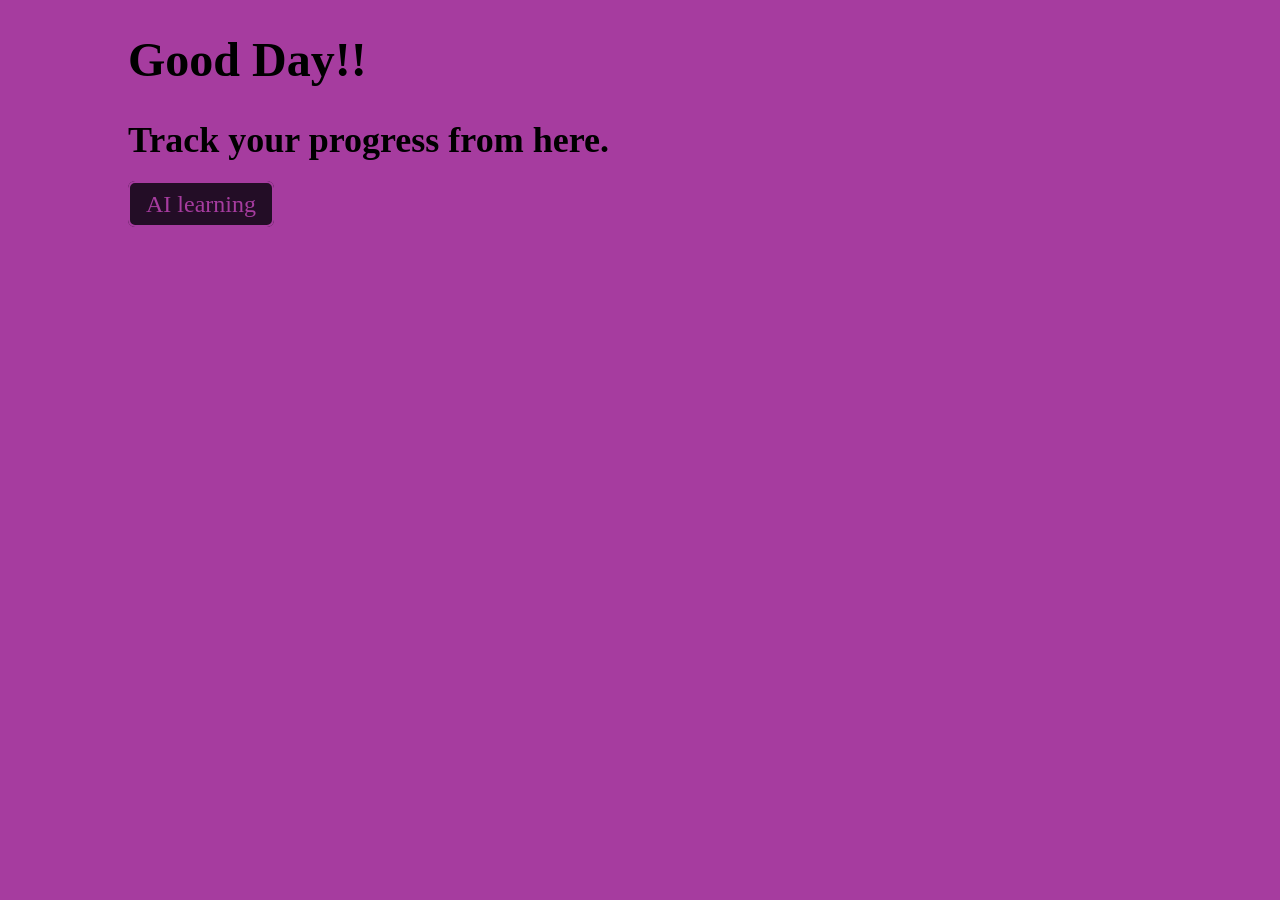
==== index.html @ f9d8cd99 "first commit" ====
<!DOCTYPE html>
<html lang="en">

<head>
    <meta charset="UTF-8">
    <meta name="viewport" content="width=device-width, initial-scale=1.0">
    <title>home - Personal</title>
    <link rel="stylesheet" href="global_style.css">
</head>

<body>
    <h1> Good Day!! </h1>
    <h2> Track your progress from here.</h2>
    <a href="/ai.html"   > <highlight-button >AI learning</highlight-button></a>
</body>

</html>
---- global_style.css ----
:root {
            --c1: #A63C9F;
            --c2: #581559;
            --c3: #3B1340;
            --c4: #230D26;
            --cs: #4D308C;
            color-scheme: light dark;
        }

        * {
            color: light-dark(black, white);
        }

        ::selection {
            background-color: light-dark(  var(--c4), var(--c1));
            color: light-dark( white, black);
        }

        highlight-button {
            border-radius: 7px;
            border: 2px solid light-dark(var(--c1), var(--c4));
            /* display: flex;
            justify-content: center;
            align-items: center; */
            background-color: light-dark(var(--c4), var(--c1));
            color: light-dark(var(--c1), var(--c4));
            padding: 0.5rem 1rem;
        }
        highlight-button::selection {
            background-color: light-dark(var(--c1), var(--c4));
            color: light-dark(var(--c4), var(--c1));
        }

        body {
            margin: 0;
            padding: 0;
            background-color: light-dark(var(--c1), var(--c4));

            font-family: 'Playfair Display';
            font-style: Regular;
            font-size: 1.5rem;
            padding: 0 10vw;
        }

        a {
            text-decoration: none;
        }
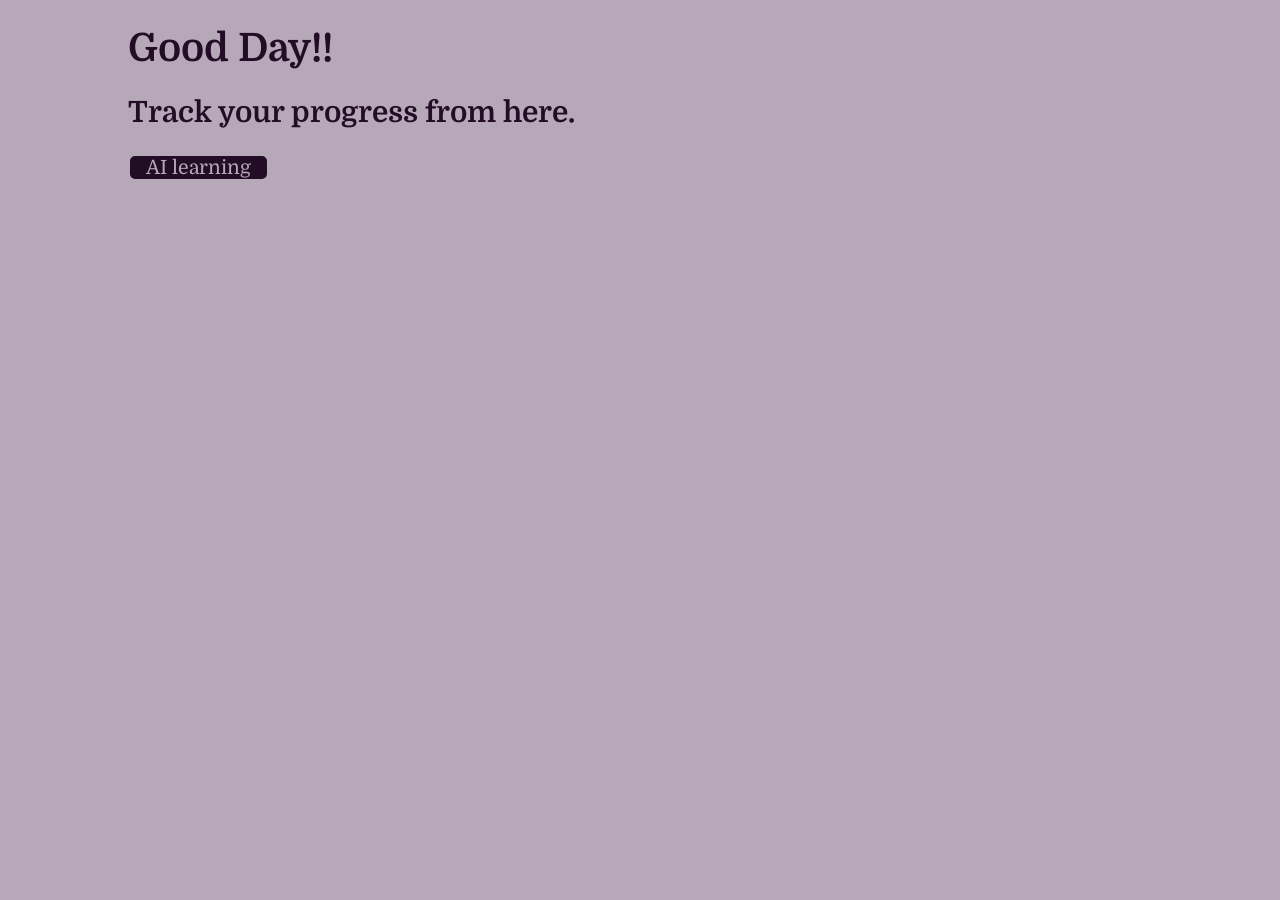
==== commit face5ad1: "some visual changes" ====
--- a/index.html
+++ b/index.html
@@ -11,7 +11,7 @@
 <body>
     <h1> Good Day!! </h1>
     <h2> Track your progress from here.</h2>
-    <a href="/ai.html"   > <highlight-button >AI learning</highlight-button></a>
+    <a href="/ai.html"   > <highlight >AI learning</highlight></a>
 </body>
 
 </html>
--- a/global_style.css
+++ b/global_style.css
@@ -1,47 +1,69 @@
-        :root {
-            --c1: #A63C9F;
-            --c2: #581559;
-            --c3: #3B1340;
-            --c4: #230D26;
-            --cs: #4D308C;
-            color-scheme: light dark;
-        }
+@import url('https://fonts.googleapis.com/css2?family=Domine:wght@400..700&display=swap');
+:root {
+    --c1: #b7a8b9;
+    --c4: #230D26;
+    color-scheme: light dark;
+}
 
-        * {
-            color: light-dark(black, white);
-        }
+* {
+    color: light-dark(var(--c4), var(--c1));
+}
 
-        ::selection {
-            background-color: light-dark(  var(--c4), var(--c1));
-            color: light-dark( white, black);
-        }
+::selection {
+    background-color: light-dark(#9f8da1, #916d97);
+    color: light-dark(#f8f3f8, #d8cbd9);
+}
 
-        highlight-button {
-            border-radius: 7px;
-            border: 2px solid light-dark(var(--c1), var(--c4));
-            /* display: flex;
-            justify-content: center;
-            align-items: center; */
-            background-color: light-dark(var(--c4), var(--c1));
-            color: light-dark(var(--c1), var(--c4));
-            padding: 0.5rem 1rem;
-        }
-        highlight-button::selection {
-            background-color: light-dark(var(--c1), var(--c4));
-            color: light-dark(var(--c4), var(--c1));
-        }
+highlight {
+    border-radius: 7px;
+    display: inline-block;
+    border: 2px solid light-dark(var(--c1), var(--c4));
+    background-color: light-dark(var(--c4), var(--c1));
+    color: light-dark(var(--c1), var(--c4));
+    padding: 0 1rem;
+}
+highlight::selection {
+    background-color: light-dark(#9f8da1, #916d97);
+    color: light-dark( var(--c1), var(--c4));
+}
 
-        body {
-            margin: 0;
-            padding: 0;
-            background-color: light-dark(var(--c1), var(--c4));
+body {
+    margin: 0;
+    padding: 0;
+    background-color: light-dark(var(--c1), var(--c4));
+    font-size: 1.1rem;
+    font-family: "Domine", serif;
+    font-style: thin;
+    padding: 0 10vw;
+}
 
-            font-family: 'Playfair Display';
-            font-style: Regular;
-            font-size: 1.5rem;
-            padding: 0 10vw;
-        }
+@media (min-width: 768px) {
+    body {
+    font-size: 1.22rem;
+    }
+}
 
-        a {
-            text-decoration: none;
-        }+a {
+    text-decoration: none;
+}
+
+#loading {
+    position: fixed;
+    top: 0;
+    left: 0;
+    width: 100vw;
+    height: 100vh;
+    background: rgba(255, 255, 255, 0.1);
+    backdrop-filter: blur(10px);
+    -webkit-backdrop-filter: blur(10px);            
+    justify-content: center;
+    align-items: center;
+    z-index: 9999;
+    display: none;
+}
+#loading-msg {
+    height: 100px;
+    width: 300px;
+    color: var(--c1);
+    font-size: 2rem;
+}
